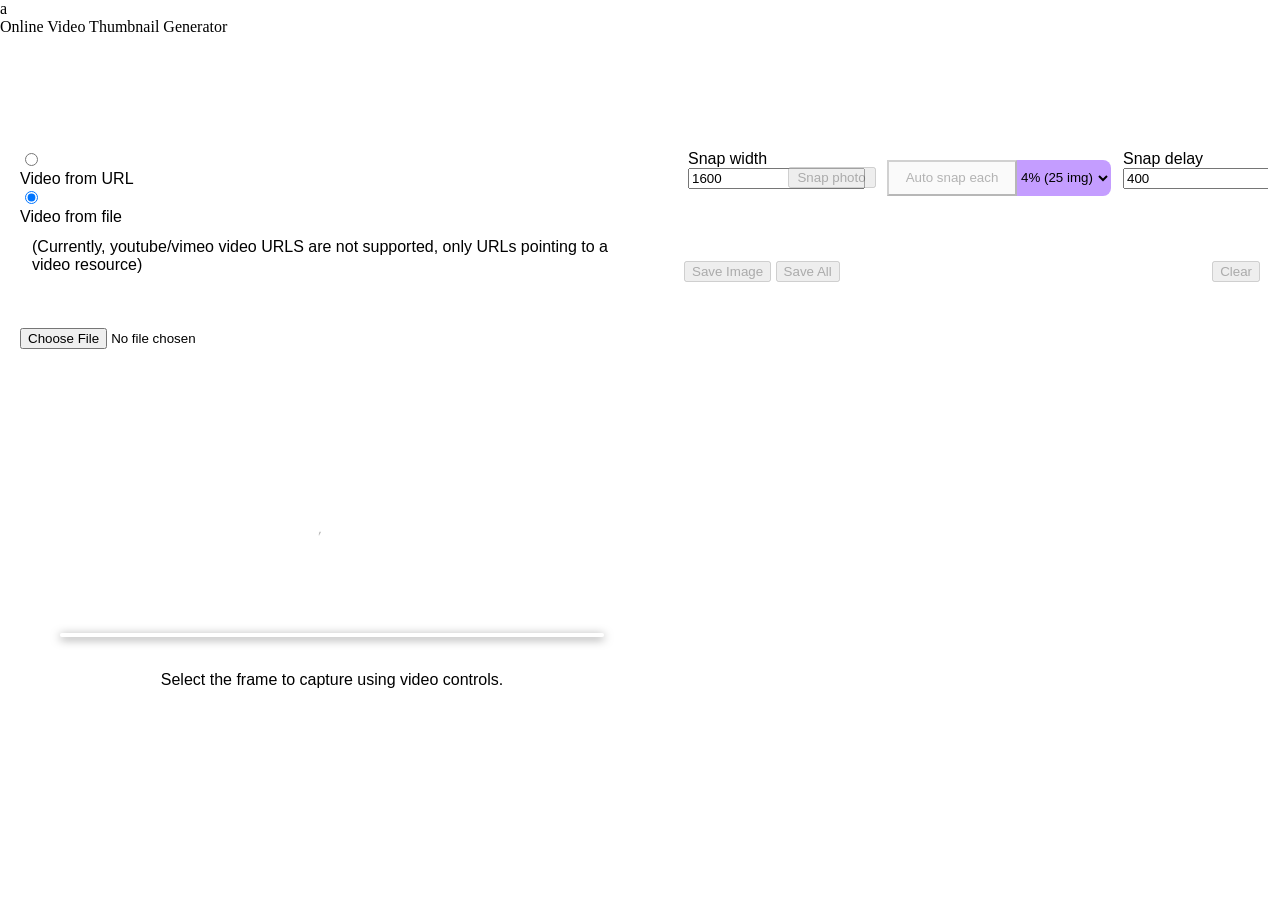
==== indexv.2.html @ 18b14caa "a" ====
<!DOCTYPE html>
<html lang="en">

<head>
  <link rel="icon" type="image/x-icon" href="C:\Users\feder\Desktop\Thumbnail Picker\img\picture_16720983.ico">
  <!-- 
  
  Tech: "E:\sas\Altro\Scripts & Apps (CODING)\online-video-thumbnail-generator-master\img\Jommans-Ironman-Style-Folder-Video.256.ico" 
  Shrek: "E:\sas\Altro\Scripts & Apps (CODING)\online-video-thumbnail-generator-master\img\shrek.ico"
  Thunder: "E:\sas\Altro\Scripts & Apps (CODING)\online-video-thumbnail-generator-master\img\THunder swap.ico"
  Frame: "E:\sas\Altro\Scripts & Apps (CODING)\online-video-thumbnail-generator-master\img\frame_photo_gallery_image_images_picture_icon_258914.ico"
  Frame: picture_16720983.ico
  
  -->
a
  <meta charset="UTF-8">
  <meta name="viewport" content="width=device-width, initial-scale=1.0">
  <meta http-equiv="X-UA-Compatible" content="ie=edge">
  <title>Online Video Thumbnail Generator</title>
  <meta name="description" content="Online tool to create snapshots of videos (local file or online by URL)">
  <link rel="stylesheet" href="css/style.css?20250130">
  <style>
    /* Remove video player gradient overlay */
    video::-webkit-media-controls-panel {
      background: rgba(0,0,0,0) !important;
    }
    
    video::-webkit-media-controls-overlay-play-button {
      background: rgba(0,0,0,0) !important;
    }
    
    video::-webkit-media-controls-start-playback-button {
      background: rgba(0,0,0,0) !important;
    }
    
    /* Remove the gradient overlay completely */
    video {
      background: none !important;
    }
    
    video::before {
      display: none !important;
    }
    
    /* Additional styles to ensure no gradient appears */
    video::-webkit-media-controls {
      background: transparent !important;
    }
    
    video::-webkit-media-controls-enclosure {
      background: transparent !important;
    }

    /* Optional subtle visual when dragging files over the page */
    .drag-over-page {
      outline: 6px dashed rgba(0, 150, 255, 0.25);
      outline-offset: -6px;
    }

    /* Speed indicator overlay */
    .speed-indicator {
      position: fixed;
      top: 20px;
      right: 20px;
      background: rgba(0, 0, 0, 0.8);
      color: white;
      padding: 8px 12px;
      border-radius: 4px;
      font-size: 14px;
      font-weight: bold;
      z-index: 1000;
      opacity: 0;
      transition: opacity 0.3s ease;
      pointer-events: none;
    }

    .speed-indicator.show {
      opacity: 1;
    }

    /* Mute indicator overlay */
    .mute-indicator {
      position: fixed;
      top: 60px;
      right: 20px;
      background: rgba(255, 0, 0, 0.8);
      color: white;
      padding: 8px 12px;
      border-radius: 4px;
      font-size: 14px;
      font-weight: bold;
      z-index: 1000;
      opacity: 0;
      transition: opacity 0.3s ease;
      pointer-events: none;
    }

    .mute-indicator.show {
      opacity: 1;
    }
  </style>
  <!-- Global site tag (gtag.js) - Google Analytics -->
  <script async src="https://www.googletagmanager.com/gtag/js?id=G-RKLKKLZFDQ"></script>
  <script>
    window.dataLayer = window.dataLayer || [];
    function gtag() { dataLayer.push(arguments); }
    gtag('js', new Date());
    gtag('config', 'G-RKLKKLZFDQ');
  </script>
  <link href="https://unpkg.com/material-components-web@latest/dist/material-components-web.min.css" rel="stylesheet">
  <script src="https://unpkg.com/material-components-web@latest/dist/material-components-web.min.js"></script>
  <link rel="stylesheet" href="https://fonts.googleapis.com/icon?family=Material+Icons">
  <script>
    var snapProc;
    var speedIndicatorTimeout;
    var muteIndicatorTimeout;
    var pressedKeys = new Set();

    function showInput(id, opt) {
      console.log(opt)
      document.getElementById('select-file').style.display = 'none';
      document.getElementById('select-url').style.display = 'none';
      document.getElementById(id).style.display = '';
    }
    
    function loadPage() {
      var textFields = document.querySelectorAll('.mdc-text-field');
      for (let index = 0; index < textFields.length; index++) {
        var element = textFields[index];
        new mdc.textField.MDCTextField(element);
      }
      
      // Setup keyboard event listeners
      setupKeyboardControls();

      // Setup drag & drop everywhere
      setupGlobalDragAndDrop();

      // Create speed and mute indicators
      createIndicators();
    }

    // Create visual indicators for speed and mute
    function createIndicators() {
      // Speed indicator
      const speedIndicator = document.createElement('div');
      speedIndicator.id = 'speed-indicator';
      speedIndicator.className = 'speed-indicator';
      speedIndicator.textContent = '1x';
      document.body.appendChild(speedIndicator);

      // Mute indicator
      const muteIndicator = document.createElement('div');
      muteIndicator.id = 'mute-indicator';
      muteIndicator.className = 'mute-indicator';
      muteIndicator.textContent = 'MUTED';
      document.body.appendChild(muteIndicator);
    }

    // Show speed indicator temporarily
    function showSpeedIndicator(speed) {
      const indicator = document.getElementById('speed-indicator');
      if (!indicator) return;
      
      indicator.textContent = speed + 'x';
      indicator.classList.add('show');
      
      clearTimeout(speedIndicatorTimeout);
      speedIndicatorTimeout = setTimeout(() => {
        indicator.classList.remove('show');
      }, 1500);
    }

    // Show mute indicator temporarily
    function showMuteIndicator(isMuted) {
      const indicator = document.getElementById('mute-indicator');
      if (!indicator) return;
      
      indicator.textContent = isMuted ? 'MUTED' : 'UNMUTED';
      indicator.style.backgroundColor = isMuted ? 'rgba(255, 0, 0, 0.8)' : 'rgba(0, 150, 0, 0.8)';
      indicator.classList.add('show');
      
      clearTimeout(muteIndicatorTimeout);
      muteIndicatorTimeout = setTimeout(() => {
        indicator.classList.remove('show');
      }, 1500);
    }
    
    // Enhanced keyboard control system
    function setupKeyboardControls() {
      document.addEventListener('keydown', function(e) {
        const video = document.getElementById('video');
        // If there's no real video loaded, do nothing (protect against blank.mp4)
        if (!video || !video.src || video.src.includes('blank.mp4')) {
          // Still allow Enter to be ignored when no video
          return;
        }
        
        // Avoid firing our shortcuts while typing in form fields
        const tag = (e.target && e.target.tagName) ? e.target.tagName.toLowerCase() : null;
        const isEditable = tag === 'input' || tag === 'textarea' || (e.target && e.target.isContentEditable);
        if (isEditable) return;

        // Track pressed keys
        pressedKeys.add(e.code);

        // Handle speed controls (Shift + comma/period)
        if (e.shiftKey && (e.code === 'Comma' || e.code === 'Period')) {
          e.preventDefault();
          e.stopPropagation();
          
          // Check if both Period and Comma are pressed together with Shift (reset to 1x)
          if (e.shiftKey && pressedKeys.has('Comma') && pressedKeys.has('Period')) {
            video.playbackRate = 1;
            showSpeedIndicator(1);
            return;
          }
          
          const currentSpeed = video.playbackRate;
          let newSpeed;
          
          if (e.code === 'Comma') {
            // Shift + , (slower)
            newSpeed = Math.max(0.25, currentSpeed - 0.25);
          } else {
            // Shift + . (faster) 
            newSpeed = Math.min(8, currentSpeed + 0.25);
          }
          
          video.playbackRate = newSpeed;
          showSpeedIndicator(newSpeed);
          return;
        }

        // Handle mute toggle (M key)
        if (e.code === 'KeyM') {
          e.preventDefault();
          e.stopPropagation();
          
          video.muted = !video.muted;
          showMuteIndicator(video.muted);
          return;
        }

        // Handle fullscreen toggle (F key)
        if (e.code === 'KeyF') {
          e.preventDefault();
          e.stopPropagation();
          
          if (!document.fullscreenElement) {
            // Enter fullscreen for video element
            video.requestFullscreen().catch(err => {
              console.error('Error attempting to enable fullscreen:', err);
            });
          } else {
            // Exit fullscreen
            document.exitFullscreen().catch(err => {
              console.error('Error attempting to exit fullscreen:', err);
            });
          }
          return;
        }

        // Prevent default behavior for our custom shortcuts where appropriate
        const shouldPreventDefault = (
          e.code === 'Space' || 
          e.code === 'ArrowLeft' || 
          e.code === 'ArrowRight' || 
          e.code === 'ArrowUp' || 
          e.code === 'ArrowDown' ||
          e.code === 'Enter'
        );
        
        if (shouldPreventDefault) {
          e.preventDefault();
          e.stopPropagation();
        }
        
        switch(e.code) {
          case 'Space':
            // Toggle play/pause
            if (video.paused) {
              video.play();
            } else {
              video.pause();
            }
            updatePlayPauseButton();
            break;
            
          case 'ArrowLeft':
            if (e.ctrlKey) {
              // CTRL + Left: -1 minute
              goToTime(video, video.currentTime - 60);
            } else if (e.shiftKey) {
              // SHIFT + Left: -5 seconds
              goToTime(video, video.currentTime - 5);
            } else if (e.altKey) {
              // ALT + Left: -1 frame (assuming 25fps)
              goToTime(video, video.currentTime - (1/25));
            } else {
              // Left: -1 second
              goToTime(video, video.currentTime - 1);
            }
            break;
            
          case 'ArrowRight':
            if (e.ctrlKey) {
              // CTRL + Right: +1 minute
              goToTime(video, video.currentTime + 60);
            } else if (e.shiftKey) {
              // SHIFT + Right: +5 seconds
              goToTime(video, video.currentTime + 5);
            } else if (e.altKey) {
              // ALT + Right: +1 frame (assuming 25fps)
              goToTime(video, video.currentTime + (1/25));
            } else {
              // Right: +1 second
              goToTime(video, video.currentTime + 1);
            }
            break;

          case 'Enter':
            // Pressing Enter (when not focused in an input) should snap the frame
            // Only trigger if a proper video is loaded
            snapPicture();
            break;
        }
      }, true); // Use capture phase to ensure we catch the event first
      
      // Track key releases
      document.addEventListener('keyup', function(e) {
        pressedKeys.delete(e.code);
      });
    }
    
    // Utility function for time navigation
    function goToTime(video, time) {
      if (!video) return;
      
      // Ensure time is within bounds
      time = Math.max(0, Math.min(time, video.duration || 0));
      video.currentTime = time;
      
      // Update slider if it exists
      const slider = document.getElementById('slider');
      if (slider && video.duration) {
        slider.value = time;
      }
    }
    
    // Update play/pause button display
    function updatePlayPauseButton() {
      const playControl = document.querySelector('.play-control');
      const pauseControl = document.querySelector('.pause-control');
      const video = document.getElementById('video');
      
      if (playControl && pauseControl && video) {
        if (video.paused) {
          playControl.style.display = '';
          pauseControl.style.display = 'none';
        } else {
          playControl.style.display = 'none';
          pauseControl.style.display = '';
        }
      }
    }
    
    // Global drag & drop handlers to allow dropping a video anywhere on the page
    function setupGlobalDragAndDrop() {
      const dropTargets = [document.documentElement, document.body];
      let dragOverCount = 0;

      function onDragOver(e) {
        e.preventDefault();
        e.dataTransfer.dropEffect = 'copy';
        // Add visual hint to whole page
        document.documentElement.classList.add('drag-over-page');
      }
      function onDragEnter(e) {
        dragOverCount++;
        e.preventDefault();
        document.documentElement.classList.add('drag-over-page');
      }
      function onDragLeave(e) {
        dragOverCount = Math.max(0, dragOverCount - 1);
        if (dragOverCount === 0) {
          document.documentElement.classList.remove('drag-over-page');
        }
      }
      function onDrop(e) {
        e.preventDefault();
        dragOverCount = 0;
        document.documentElement.classList.remove('drag-over-page');

        const dt = e.dataTransfer;
        if (!dt || !dt.files || dt.files.length === 0) return;

        const file = dt.files[0];
        // Accept typical video mime types or mp4 extension
        const isVideo = file.type.startsWith('video') || /\.mp4$/i.test(file.name) || /\.mov$/i.test(file.name) || /\.webm$/i.test(file.name);
        if (!isVideo) {
          alert('Please drop a video file (mp4, webm, mov, etc).');
          return;
        }

        // Try to set the file input's files (so existing handlers that rely on input.files work)
        try {
          const input = document.getElementById('videofile');
          if (input) {
            const dataTransfer = new DataTransfer();
            dataTransfer.items.add(file);
            input.files = dataTransfer.files;

            // Dispatch change event so any existing onchange logic runs
            const ev = new Event('change', { bubbles: true });
            input.dispatchEvent(ev);
          }
        } catch (err) {
          // If setting input.files fails (browser restrictions), fall back to directly loading into the video element
          console.warn('Failed to programmatically set input.files, falling back to setting video.src directly.', err);
        }

        // Also set the video element source directly to ensure it loads regardless
        const videoEl = document.getElementById('video');
        try {
          if (videoEl && file) {
            const objectUrl = URL.createObjectURL(file);
            // If app.js later expects to handle loadVideoFile on the input change, it may override this, but setting src ensures the video is visible immediately.
            videoEl.src = objectUrl;
            videoEl.load();
            videoEl.onloadedmetadata = function() {
              // Reveal controls and UI if needed by existing code (some code checks for metadata)
              const videoControls = document.getElementById('videoControls');
              if (videoControls) videoControls.style.display = '';
              // Update slider max
              const slider = document.getElementById('slider');
              if (slider && videoEl.duration) {
                slider.max = videoEl.duration;
                slider.value = videoEl.currentTime || 0;
              }
              // Enable snap button if present
              const snapBtn = document.getElementById('snap');
              if (snapBtn) snapBtn.disabled = false;
              const snap2Btn = document.getElementById('snap2');
              if (snap2Btn) snap2Btn.disabled = false;
            };
          }
        } catch (err) {
          console.error('Error loading dropped video to player:', err);
        }

        // If app code exposes loadVideoFile(), call it to let the app perform its standard setup
        try {
          if (typeof loadVideoFile === 'function') {
            // Some implementations expect loadVideoFile to read the input element;
            // since we set input.files above (when allowed) that's ideal.
            loadVideoFile();
          }
        } catch (err) {
          console.warn('Calling loadVideoFile() failed (it may not exist yet):', err);
        }
      }

      dropTargets.forEach(t => {
        t.addEventListener('dragover', onDragOver, false);
        t.addEventListener('dragenter', onDragEnter, false);
        t.addEventListener('dragleave', onDragLeave, false);
        t.addEventListener('drop', onDrop, false);
      });

      // Prevent browser from navigating away if file is dropped outside (common issue)
      window.addEventListener('dragover', function(e){ e.preventDefault(); }, false);
      window.addEventListener('drop', function(e){ e.preventDefault(); }, false);
    }
    
    // Mock functions that would normally be in app.js
    function loadVideoFile() {
      // This placeholder will be replaced by your js/app.js when it loads.
      // Keep here in case app.js is not present; this provides a minimal fallback behavior.
      console.log('Loading video file (placeholder)...');
      const input = document.getElementById('videofile');
      if (!input || !input.files || input.files.length === 0) return;
      const file = input.files[0];
      const videoEl = document.getElementById('video');
      if (videoEl && file) {
        const objectUrl = URL.createObjectURL(file);
        videoEl.src = objectUrl;
        videoEl.load();
        videoEl.onloadedmetadata = function() {
          const videoControls = document.getElementById('videoControls');
          if (videoControls) videoControls.style.display = '';
          const slider = document.getElementById('slider');
          if (slider && videoEl.duration) {
            slider.max = videoEl.duration;
            slider.value = videoEl.currentTime || 0;
          }
          const snapBtn = document.getElementById('snap');
          if (snapBtn) snapBtn.disabled = false;
          const snap2Btn = document.getElementById('snap2');
          if (snap2Btn) snap2Btn.disabled = false;
        };
      }
    }
    
    function loadVideoURL(url) {
      // This would be implemented in your app.js
      console.log('Loading video URL:', url);
    }
    
    function snapPicture() {
      // This would be implemented in your app.js
      // Fallback minimal implementation: draw current video frame on canvas and update preview image
      try {
        const video = document.getElementById('video');
        const canvas = document.getElementById('canvas');
        const preview = document.getElementById('preview');
        const snapBtn = document.getElementById('snap');
        if (!video || (video.src && video.src.includes('blank.mp4'))) {
          console.warn('No video loaded to snap.');
          return;
        }
        if (!canvas || !preview) {
          console.warn('No canvas/preview to render to.');
          return;
        }

        // Choose width from videow input if present, else use video's intrinsic width
        const wInput = document.getElementById('videow');
        const desiredWidth = (wInput && !isNaN(parseInt(wInput.value))) ? parseInt(wInput.value) : video.videoWidth || 640;
        const aspect = (video.videoWidth && video.videoHeight) ? (video.videoHeight / video.videoWidth) : (9/16);
        const desiredHeight = Math.round(desiredWidth * aspect);

        canvas.width = desiredWidth;
        canvas.height = desiredHeight;
        const ctx = canvas.getContext('2d');
        // Draw with object-fit: contain behavior (center)
        ctx.fillStyle = '#000';
        ctx.fillRect(0, 0, canvas.width, canvas.height);
        // Compute scale
        const videoRatio = video.videoWidth / video.videoHeight;
        const canvasRatio = canvas.width / canvas.height;
        let drawW = canvas.width, drawH = canvas.height;
        if (videoRatio > canvasRatio) {
          drawW = canvas.width;
          drawH = Math.round(canvas.width / videoRatio);
        } else {
          drawH = canvas.height;
          drawW = Math.round(canvas.height * videoRatio);
        }
        const dx = Math.round((canvas.width - drawW) / 2);
        const dy = Math.round((canvas.height - drawH) / 2);
        try {
          ctx.drawImage(video, 0, 0, video.videoWidth, video.videoHeight, dx, dy, drawW, drawH);
        } catch (err) {
          console.warn('drawImage failed (cross-origin or metadata issue):', err);
        }
        // Update preview image with data URL
        try {
          const dataUrl = canvas.toDataURL('image/png');
          preview.src = dataUrl;
          preview.style.display = '';
          // Enable save button if present
          const saveBtn = document.getElementById('save');
          if (saveBtn) saveBtn.disabled = false;
          // Provide a direct download link as well (optional)
          const imagelink = document.getElementById('imagelink');
          if (imagelink) {
            imagelink.href = dataUrl;
            imagelink.style.display = '';
          }
        } catch (err) {
          console.error('Failed to generate image data URL:', err);
        }
      } catch (err) {
        console.error('snapPicture fallback failed:', err);
      }
    }
    
    function autoSnapPictureAfterSelection() {
      const video = document.getElementById('video');
      if (!video || video.src.includes('blank.mp4') || isNaN(video.duration)) {
        console.warn('No valid video loaded for auto snap.');
        return;
      }
      video.pause();
      updatePlayPauseButton();
      const select = document.getElementById('snap_each');
      if (!select) return;
      const val = select.value;
      let step = 0;
      if (val.endsWith('%')) {
        const perc = parseFloat(val);
        step = (video.duration * perc) / 100;
      } else if (val.endsWith('m')) {
        const mins = parseFloat(val);
        step = mins * 60;
      }
      if (step <= 0) return;
      const times = [];
      for (let t = 0; t < video.duration; t += step) {
        times.push(t);
      }
      let index = 0;
      nextSnap();
      function nextSnap() {
        if (index >= times.length) {
          return;
        }
        const t = times[index];
        index++;
        video.currentTime = t;
        const delay = parseInt(document.getElementById('snapd').value) || 400;
        let timePassed = false;
        let sought = false;
        const onSeeked = function() {
          video.removeEventListener('seeked', onSeeked);
          sought = true;
          if (timePassed) {
            snapAndNext();
          }
        };
        video.addEventListener('seeked', onSeeked);
        snapProc = setTimeout(function() {
          timePassed = true;
          if (sought) {
            snapAndNext();
          }
        }, delay);
        function snapAndNext() {
          snapPicture();
          nextSnap();
        }
      }
    }
    
    function savePicture(btn) {
      // This would be implemented in your app.js
      console.log('Saving picture...');
    }
    
    function zipAllImages(btn) {
      // This would be implemented in your app.js
      console.log('Zipping all images...');
    }
    
    function clearSnaps() {
      // This would be implemented in your app.js
      console.log('Clearing snaps...');
    }
    
    function resize() {
      // This would be implemented in your app.js
      console.log('Resizing...');
    }
    
    window.addEventListener("load", loadPage);
  </script>
</head>

<body>
  <header class="mdc-top-app-bar">
    <div class="mdc-top-app-bar__row">
      <section class="mdc-top-app-bar__section mdc-top-app-bar__section--align-start">
        <!--<button class="material-icons mdc-top-app-bar__navigation-icon mdc-icon-button" aria-label="Open navigation menu">menu</button>-->
        <span class="mdc-top-app-bar__title">Online Video Thumbnail Generator</span>
      </section>
      <!-- <section class="mdc-top-app-bar__section mdc-top-app-bar__section--align-end" role="toolbar">
        <a class="toolbar-menu" target="_blank" href="https://forms.gle/AkvW2rRQsTfobxFE8"
          title="Feedback and feature requests">Feedback</a>
        &nbsp;
        <button onclick="document.location='https://github.com/fraigo/online-video-thumbnail-generator'"
          class="material-icons mdc-top-app-bar__action-item mdc-icon-button" aria-label="Options">
          <img src="https://github.com/fluidicon.png" width="48"></button>
      </section> -->
    </div>
  </header>
  <main class="mdc-top-app-bar--fixed-adjust">
    <div class="video_data">
      <div class="mdc-card mdc-card--outlined">
        <div>
          <div class="mdc-form-field">
            <div class="mdc-radio">
              <input class="mdc-radio__native-control" type="radio" onclick="showInput('select-url', this)"
                id="video_url" name="video_source" >
              <div class="mdc-radio__background">
                <div class="mdc-radio__outer-circle"></div>
                <div class="mdc-radio__inner-circle"></div>
              </div>
              <div class="mdc-radio__ripple"></div>
            </div>
            <label for="video_url">Video from URL</label>
          </div>

          <div class="mdc-form-field">
            <div class="mdc-radio">
              <input class="mdc-radio__native-control" type="radio" onclick="showInput('select-file', this)"
                id="video_file" checked name="video_source">
              <div class="mdc-radio__background">
                <div class="mdc-radio__outer-circle"></div>
                <div class="mdc-radio__inner-circle"></div>
              </div>
              <div class="mdc-radio__ripple"></div>
            </div>
            <label for="video_file">Video from file</label>
          </div>
        </div>

        <div class="instructions mdc-form-field">(Currently, youtube/vimeo video URLS are not supported, only URLs
          pointing to a video resource)</div>
      </div>
      <br />
      <div class="mdc-card mdc-card--outlined select-source">
        <div id="select-file">
          <input type="file" class="mdc-text-field__input" id="videofile" accept=".mp4,video/*" onchange="loadVideoFile()">
        </div>
        <div id="select-url" style="display:none">
          <label class="mdc-text-field mdc-text-field--filled">
            <span class="mdc-text-field__ripple"></span>
            <span class="mdc-floating-label" id="url-label">Video URL</span>
            <input id="videourl" size="100" class="mdc-text-field__input" type="text" placeholder="https://"
              aria-labelledby="url-label">
            <span class="mdc-line-ripple"></span>
          </label>
          <div class="mdc-touch-target-wrapper">
            <button class="mdc-button mdc-button--raised"
              onclick="loadVideoURL(document.getElementById('videourl').value)">
              <span class="mdc-button__ripple"></span>
              <span class="mdc-button__touch"></span>
              <span class="mdc-button__label">Load video</span>
            </button>
          </div>
          <div class="instructions mdc-form-field">
            For youtube URLs, you can use a service to convert Youtube videos to MP4 files (Google for "Youtube mp4").
            <ul>
              <li>Use the provided "Download link" URL here, or </li>
              <li>Download the file to your device and select "Video from file"</li>
            </ul>
          </div>
        </div>
      </div>
      <div class="mdc-card mdc-card--outlined video-preview">
        <div id="videoInfo" class="mdc-card">
        </div>
        <video id="video" controls width="640" crossorigin="anonymous">
          <source src="blank.mp4" type="video/mp4">
        </video>
        <div>Select the frame to capture using video controls.</div>
        <div id="videoControls" class="video-controls" style="display:none">
          <div>
            <input id="slider" oninput="goToTime(video,this.value)" onmouseover="this.title=this.value+'seg'"
              type="range" min="0" max="100" value="0" name="position">
          </div>
          <div class="button-container">
            <button category="controls" onclick="goToTime(video,0)">
                <span class="material-icons play-controls">skip_previous</span>
              <br><span>&nbsp;</span></button>
            <button category="controls" onclick="goToTime(video,video.currentTime-60)">
              <span class="material-icons play-controls">fast_rewind</span>
              <br><span>-1m</span></button>
            <button category="controls" onclick="goToTime(video,video.currentTime-5)">
              <span class="material-icons play-controls">fast_rewind</span>
              <br><span>-5s</span></button>
            <button category="controls" onclick="goToTime(video,video.currentTime-1)">
              <span class="material-icons play-controls">fast_rewind</span>
              <br><span>-1s</span></button>
            <button category="controls" onclick="goToTime(video,video.currentTime-1/25)">
              <span class="material-icons play-controls">fast_rewind</span>
              <br><span>-1fr</span></button>
            <button category="controls"
              onclick="video.paused?video.play():video.pause(); updatePlayPauseButton();">
              <div>
                <span class="material-icons play-controls play-control">play_arrow</span>
                <span class="material-icons play-controls pause-control" style="display: none" >pause</span>
              </div>
              <br><span>&nbsp;</span></button>
            <button category="controls" onclick="goToTime(video,video.currentTime+1/25)">
              <span class="material-icons play-controls">fast_forward</span>
              <br><span>+1fr</span></button>
            <button category="controls" onclick="goToTime(video,video.currentTime+1)">
              <span class="material-icons play-controls">fast_forward</span>
              <br><span>+1s</span></button>
            <button category="controls" onclick="goToTime(video,video.currentTime+5)">
              <span class="material-icons play-controls">fast_forward</span>
              <br><span>+5s</span></button>
            <button category="controls" onclick="goToTime(video,video.currentTime+60)">
              <span class="material-icons play-controls">fast_forward</span>
              <br><span>+1m</span></button>
            <button category="controls" onclick="goToTime(video,video.duration)">
              <span class="material-icons play-controls">skip_next</span>
              <br><span>&nbsp;</span></button>
          </div>
        </div>
      </div>
    </div>

    <div class="video_output">
      <div class="mdc-card mdc-card--outlined select-source">
        <div>
          <div style="display: flex; align-items: center; flex-wrap: wrap;">
            <label class="mdc-text-field mdc-text-field--filled" id="videowidth" >
              <span class="mdc-text-field__ripple"></span>
              <span class="mdc-floating-label" id="size-label">Snap width</span>
              <input id="videow" type=number size="5" onchange="resize()" value="1600" class="mdc-text-field__input"
                type="text" placeholder="" aria-labelledby="size-label">
              <span class="mdc-line-ripple"></span>
            </label>
  

            
            <button id="snap" class="mdc-button mdc-button--raised" onclick="snapPicture()" disabled>
              <span class="mdc-button__ripple"></span>
              <span class="mdc-button__touch"></span>
              <span class="mdc-button__label">Snap photo</span>
            </button>
            <div style="display: flex;">
              <button id="snap2" class="snap2 mdc-button mdc-button--raised" onclick="autoSnapPictureAfterSelection()" disabled>
                <span class="mdc-button__ripple"></span>
                <span class="mdc-button__touch"></span>
                <span class="mdc-button__label">Auto snap each</span>
              </button>
              <select id="snap_each">
                <option value="2%">2% (50 img)</option>
                <option value="4%" selected>4% (25 img)</option>
                <option value="5%">5% (20 img)</option>
                <option value="6.25%">6.25% (16 img)</option>
                <option value="10%">10% (10 img)</option>
                <option value="0.0166666m">1 sec</option>
                <option value="0.0833333m">5 sec</option>
                <option value="0.166666m">10 sec</option>
                <option value="0.5m">30 sec</option>
                <option value="1m">1 minute</option>
              </select>
            </div>
            <label class="mdc-text-field mdc-text-field--filled" id="snapdelay" >
              <span class="mdc-text-field__ripple"></span>
              <span class="mdc-floating-label" id="size-label">Snap delay</span>
              <input id="snapd" type=number size="5" onchange="resize()" value="400" class="mdc-text-field__input"
                type="text" placeholder="" aria-labelledby="size-label" >
              <span class="mdc-line-ripple"></span>
            </label>
          </div>
        </div>
        <div class="canvas-container">
          <canvas id="canvas" width="640" height="480" style="display: none"></canvas>
          <img id="preview" src="blank.png"
            style="display: none; margin-bottom: 1rem; width: 100%; height: auto; max-height: 320px; object-fit: contain;">
          <div id="outputs">
          </div>
        </div>
        <div>
          <button id="save" class="mdc-button mdc-button--raised save_btn" onclick="savePicture(this)" disabled>
            <span class="mdc-button__ripple"></span>
            <span class="mdc-button__touch"></span>
            <span class="mdc-button__label save_txt">Save Image</span>
          </button>
          <button id="saveall" class="mdc-button mdc-button--raised save_btn" onclick="zipAllImages(this)" disabled>
            <span class="mdc-button__ripple"></span>
            <span class="mdc-button__touch"></span>
            <span class="mdc-button__label save_txt">Save All</span>
            <span id="snapsize"></span>
          </button>
          <span id="snapsize"></span>

          <button id="clear" class="mdc-button mdc-button--raised" onclick="clearInterval(snapProc);clearSnaps()" style="float:right" disabled>
            <span class="mdc-button__ripple"></span>
            <span class="mdc-button__touch"></span>
            <span class="mdc-button__label save_txt">Clear</span>
          </button>
        </div>
        <a href="" id="imagelink" style="display:none">Image link</a>
      </div>
    </div>

  </main>

  <!-- start the script ... within that declare variables as follows... -->
  <script src="js/jszip.min.js"></script> 
  <script src="js/filesaver.min.js"></script>
  <script src="js/app.js?20250130"></script>

</body>

</html>
---- css/style.css ----
body {
    padding: 0;
    margin: 0;
  }

  main {
    display: flex;
  }

  canvas {
    border: 1px solid #ddd;
    max-width: 45vw;
    max-height: 90vh;
    margin-bottom: 15px;
  }

  .mdc-top-app-bar__row {
    height: 50px !important;
  }

  .mdc-top-app-bar--fixed-adjust {
    padding-top: 50px !important;
  }

  video {
    max-width: 45vw;
    max-height: 90vh;
    margin-bottom: 10px;
    margin-right: auto;
    margin-left: auto;
  }

  #videourl {
    margin-right: 130px;
  }

  #videowidth, #snapdelay{
    margin-bottom: 1rem;
    max-width: 84px;
    width: 22%;
    padding: 0 4px;
  }
  #videowidth .mdc-floating-label,
  #snapdelay .mdc-floating-label{
    left: 4px;
  }
  #snapdelay{
    margin-left: 8px;
  }

  #videoInfo {
    background-color: #eee;
    display: none;
  }

  main>div {
    margin: 20px 12px;
  }

  .select-source {
    padding: 12px;

  }
 .video-preview{
    text-align: center;
 }
  .instructions {
    padding: 12px;
    flex-wrap: wrap;
  }

  .toolbar-menu {
    color: #fff !important;
    padding-right: 12px;
  }

  .video_data {
    width: 50%;
  }

  .video_output {
    position: sticky;
    display: flex;
    flex: 1;
    top: 60px;
    max-height: calc(100vh - 80px);
    overflow-y: auto;
  }

  .video_output > .mdc-card{
    width: 100%;
  }

  .instructions ul {
    margin-bottom: -5px;
  }

  .play-controls{
    font-size: 28px !important;
  }

  .mdc-touch-target-wrapper {
    position: absolute;
    top: 22px;
    right: 12px;
  }

  .mdc-text-field--filled {
    background-color: #fff !important;
  }

  .mdc-text-field--filled:active {
    background-color: #fff !important;
  }

  .snap_photo_btn {
    margin-bottom: 7px;
    margin-left: 15px;
  }

  .buttons {
    display: flex;
  }

  .buttons h4 {
    padding-right: 15px;
    font-family: Roboto;
    font-weight: normal;
    color: rgba(0, 0, 0, 0.87);
  }

  .space {
    width: 20px;
  }

  .mdc-card{
    font-family: Roboto, sans-serif;
    padding: 8px;
    margin: 4px 0;
  }

  .snap_button {
    background: #6200ee;
    border: 0;
    border-radius: 4px;
    padding: 0 15px 2px;
    font-size: inherit;
    color: #fff;
    cursor: pointer;
    box-shadow: 0px 5px 3px -3px rgba(0, 0, 0, 0.50);
    height: 37px;
    margin: 10px 0;
  }

  .snap_button:hover {
    background: #8731ff;
    transition: all 0.3s;
  }

  .snap_button:active {
    background: #c49dff;
  }

  .canvas-container{
    margin-top:16px;
    text-align: center;
    position: relative;
    padding-bottom: 40px;
    box-sizing: border-box;
    max-height: calc(100vh - 240px);
    overflow-y: auto;
  }
  #videoControls > div{
    margin: 8px 0;
  }
  #videoControls .button-container{
    text-align: center;
  }
  #videoControls button{
    font-size: 2em;
    border-radius: 5px;
    background-color: #eee;
    border: 1px solid #aaa;
    display: inline-flex;
    flex-direction: column;
  }
  #slider{
    width: 100%;
  }
  #videoControls button > span{
    font-size: 16px;
  }

  #snap{
    margin: 0 2%;
    width: 88px;
  }
  
  #snap2{
    border-top-right-radius: 0;
    border-bottom-right-radius: 0;
    width: 130px;
  }
  #snap_each{
    border: 0px;
    background-color: #c49dff;
    border-radius: 0 .5rem .5rem 0;
    height: 36px;
    width: 94px;
  }

  .output-container{
    flex: 0 1 17%;
    position: relative;
  }
  
  .output {
    object-fit: contain;
    height: auto;
    width: 100%;
    border: 2px solid transparent;
  }
  .output-container label{
    font-size: 0.75em;
    background: #fff;
    padding: 2px 3px;
    border-radius: 3px;
    font-size: 0.75em;
    position: absolute;
    right: 3px;
    bottom: 6px;
    max-width: 82%;
  }
  .output-remove{
    position: absolute;
    top: 4px;
    right: 3px;
    background: #800000;
    color: #fff;
    padding: 2px 5px;
    border-radius: 6px;
    cursor: pointer;
    font-size: 0.75em;
  }
  
  #outputs{
    display: flex; 
    gap: 1%; 
    flex-wrap: wrap;
  }
  
  .output.selected {
    border-color: #6200ee;
  }
  
  
  @media (max-width:1166px){
    #videoControls button {
        font-size: 24px;
    }
  }
  
  @media (max-width:1023px){
    main{
      flex-wrap: wrap;
    }
    .video_data{
      width: 100%;
    }
    .video_output{
      width: 100%;
    }
    video{
      max-width: 90vw;
    }
    canvas{
      max-width: 90vw;
    }
    .video_output {
      max-height: 100%;
    }
  }
  @media (max-width:600px){
    #videoControls button {
      font-size: 20px;
    }
  }
  @media (max-width:480px){
    #snap{
      width: 80px;
      height: 54px;
    }
    #snap2{
      width: 85px;
      height: 54px;
    }
    #snap_each{
      height: 54px;
      width: 64px;
    }
    #videoControls > div{
      display: flex;
      justify-content: space-between;
    }
    #videoControls button {
      font-size: 3vw ;
      padding: 4px 4px;
    }
    #videoControls button > span{
      display: block;
      text-align: center;
      font-size: 3vw;
    }
    .play-controls{
      font-size: 5vw !important;
    }
    .output-container{
      flex: 0 1 31%;
    }
    #outputs{
      gap: 3px; 
    }
    .output-container label{
      font-size: 3vw;
    }  
  }
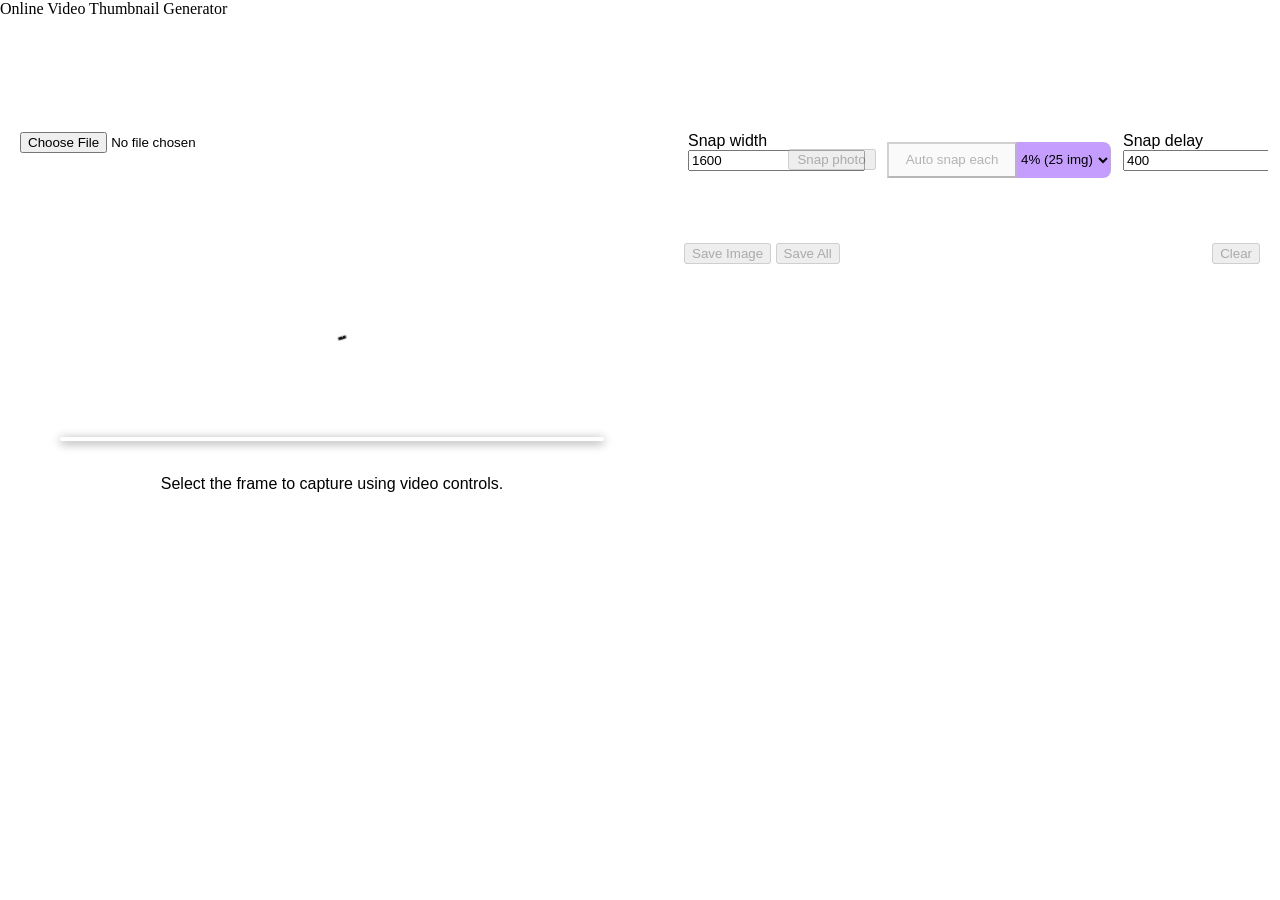
==== commit 16497ff9: "Refactor video source selection and remove YouTube support. Updated meta description and cleaned up " ====
--- a/indexv.2.html
+++ b/indexv.2.html
@@ -12,12 +12,12 @@
   Frame: picture_16720983.ico
   
   -->
-a
+
   <meta charset="UTF-8">
   <meta name="viewport" content="width=device-width, initial-scale=1.0">
   <meta http-equiv="X-UA-Compatible" content="ie=edge">
   <title>Online Video Thumbnail Generator</title>
-  <meta name="description" content="Online tool to create snapshots of videos (local file or online by URL)">
+  <meta name="description" content="Online tool to create snapshots of videos (local file)">
   <link rel="stylesheet" href="css/style.css?20250130">
   <style>
     /* Remove video player gradient overlay */
@@ -116,13 +116,6 @@
     var muteIndicatorTimeout;
     var pressedKeys = new Set();
 
-    function showInput(id, opt) {
-      console.log(opt)
-      document.getElementById('select-file').style.display = 'none';
-      document.getElementById('select-url').style.display = 'none';
-      document.getElementById(id).style.display = '';
-    }
-    
     function loadPage() {
       var textFields = document.querySelectorAll('.mdc-text-field');
       for (let index = 0; index < textFields.length; index++) {
@@ -502,11 +495,6 @@
       }
     }
     
-    function loadVideoURL(url) {
-      // This would be implemented in your app.js
-      console.log('Loading video URL:', url);
-    }
-    
     function snapPicture() {
       // This would be implemented in your app.js
       // Fallback minimal implementation: draw current video frame on canvas and update preview image
@@ -676,66 +664,9 @@
   </header>
   <main class="mdc-top-app-bar--fixed-adjust">
     <div class="video_data">
-      <div class="mdc-card mdc-card--outlined">
-        <div>
-          <div class="mdc-form-field">
-            <div class="mdc-radio">
-              <input class="mdc-radio__native-control" type="radio" onclick="showInput('select-url', this)"
-                id="video_url" name="video_source" >
-              <div class="mdc-radio__background">
-                <div class="mdc-radio__outer-circle"></div>
-                <div class="mdc-radio__inner-circle"></div>
-              </div>
-              <div class="mdc-radio__ripple"></div>
-            </div>
-            <label for="video_url">Video from URL</label>
-          </div>
-
-          <div class="mdc-form-field">
-            <div class="mdc-radio">
-              <input class="mdc-radio__native-control" type="radio" onclick="showInput('select-file', this)"
-                id="video_file" checked name="video_source">
-              <div class="mdc-radio__background">
-                <div class="mdc-radio__outer-circle"></div>
-                <div class="mdc-radio__inner-circle"></div>
-              </div>
-              <div class="mdc-radio__ripple"></div>
-            </div>
-            <label for="video_file">Video from file</label>
-          </div>
-        </div>
-
-        <div class="instructions mdc-form-field">(Currently, youtube/vimeo video URLS are not supported, only URLs
-          pointing to a video resource)</div>
-      </div>
-      <br />
       <div class="mdc-card mdc-card--outlined select-source">
         <div id="select-file">
           <input type="file" class="mdc-text-field__input" id="videofile" accept=".mp4,video/*" onchange="loadVideoFile()">
-        </div>
-        <div id="select-url" style="display:none">
-          <label class="mdc-text-field mdc-text-field--filled">
-            <span class="mdc-text-field__ripple"></span>
-            <span class="mdc-floating-label" id="url-label">Video URL</span>
-            <input id="videourl" size="100" class="mdc-text-field__input" type="text" placeholder="https://"
-              aria-labelledby="url-label">
-            <span class="mdc-line-ripple"></span>
-          </label>
-          <div class="mdc-touch-target-wrapper">
-            <button class="mdc-button mdc-button--raised"
-              onclick="loadVideoURL(document.getElementById('videourl').value)">
-              <span class="mdc-button__ripple"></span>
-              <span class="mdc-button__touch"></span>
-              <span class="mdc-button__label">Load video</span>
-            </button>
-          </div>
-          <div class="instructions mdc-form-field">
-            For youtube URLs, you can use a service to convert Youtube videos to MP4 files (Google for "Youtube mp4").
-            <ul>
-              <li>Use the provided "Download link" URL here, or </li>
-              <li>Download the file to your device and select "Video from file"</li>
-            </ul>
-          </div>
         </div>
       </div>
       <div class="mdc-card mdc-card--outlined video-preview">
--- a/css/style.css
+++ b/css/style.css
@@ -28,10 +28,6 @@
     margin-bottom: 10px;
     margin-right: auto;
     margin-left: auto;
-  }
-
-  #videourl {
-    margin-right: 130px;
   }
 
   #videowidth, #snapdelay{
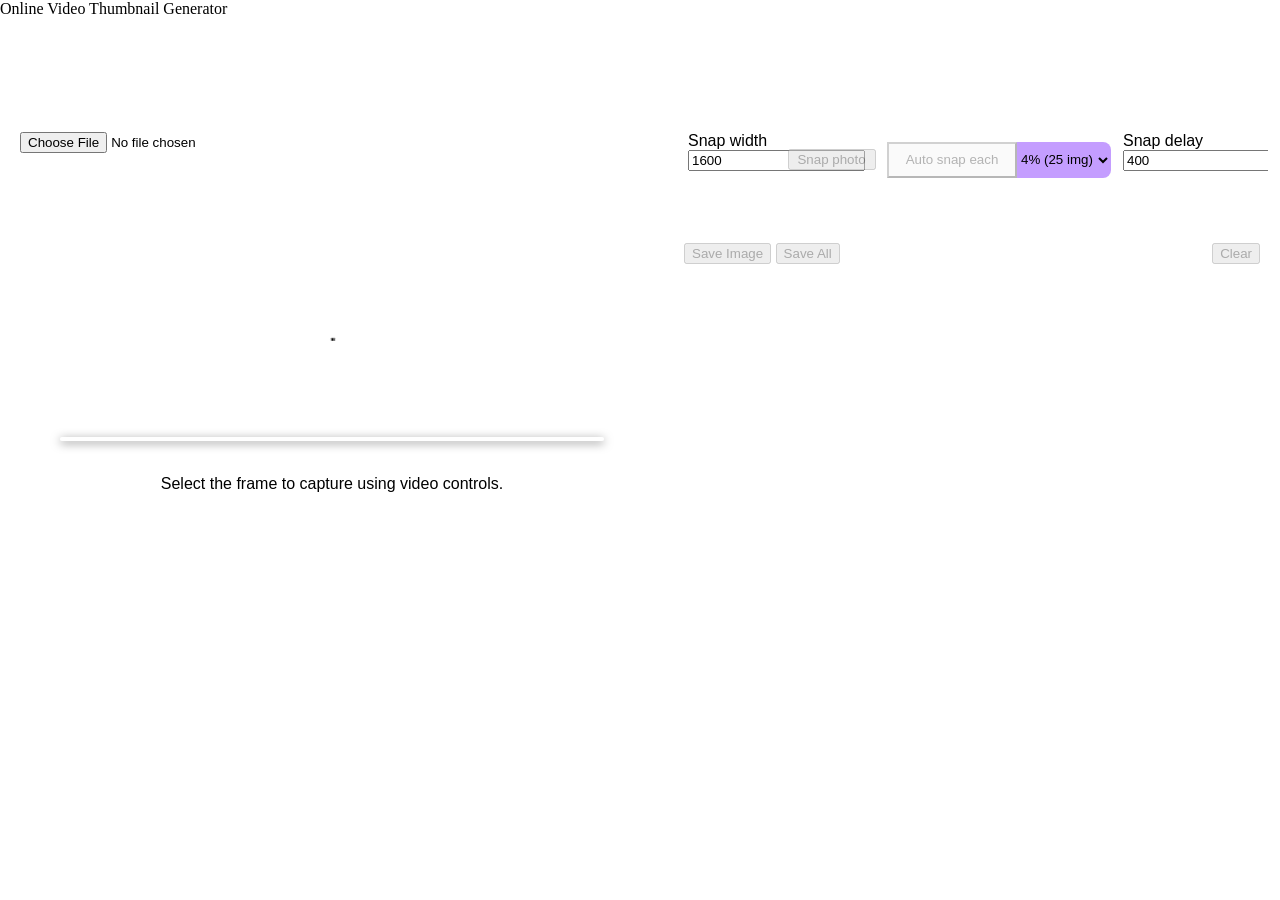
==== commit 9535e051: "Refactor auto-snap functionality in app.js to improve performance and reliability. Removed the depre" ====
--- a/indexv.2.html
+++ b/indexv.2.html
@@ -561,63 +561,6 @@
         }
       } catch (err) {
         console.error('snapPicture fallback failed:', err);
-      }
-    }
-    
-    function autoSnapPictureAfterSelection() {
-      const video = document.getElementById('video');
-      if (!video || video.src.includes('blank.mp4') || isNaN(video.duration)) {
-        console.warn('No valid video loaded for auto snap.');
-        return;
-      }
-      video.pause();
-      updatePlayPauseButton();
-      const select = document.getElementById('snap_each');
-      if (!select) return;
-      const val = select.value;
-      let step = 0;
-      if (val.endsWith('%')) {
-        const perc = parseFloat(val);
-        step = (video.duration * perc) / 100;
-      } else if (val.endsWith('m')) {
-        const mins = parseFloat(val);
-        step = mins * 60;
-      }
-      if (step <= 0) return;
-      const times = [];
-      for (let t = 0; t < video.duration; t += step) {
-        times.push(t);
-      }
-      let index = 0;
-      nextSnap();
-      function nextSnap() {
-        if (index >= times.length) {
-          return;
-        }
-        const t = times[index];
-        index++;
-        video.currentTime = t;
-        const delay = parseInt(document.getElementById('snapd').value) || 400;
-        let timePassed = false;
-        let sought = false;
-        const onSeeked = function() {
-          video.removeEventListener('seeked', onSeeked);
-          sought = true;
-          if (timePassed) {
-            snapAndNext();
-          }
-        };
-        video.addEventListener('seeked', onSeeked);
-        snapProc = setTimeout(function() {
-          timePassed = true;
-          if (sought) {
-            snapAndNext();
-          }
-        }, delay);
-        function snapAndNext() {
-          snapPicture();
-          nextSnap();
-        }
       }
     }
     
@@ -792,7 +735,7 @@
           </button>
           <span id="snapsize"></span>
 
-          <button id="clear" class="mdc-button mdc-button--raised" onclick="clearInterval(snapProc);clearSnaps()" style="float:right" disabled>
+          <button id="clear" class="mdc-button mdc-button--raised" onclick="clearSnaps()" style="float:right" disabled>
             <span class="mdc-button__ripple"></span>
             <span class="mdc-button__touch"></span>
             <span class="mdc-button__label save_txt">Clear</span>
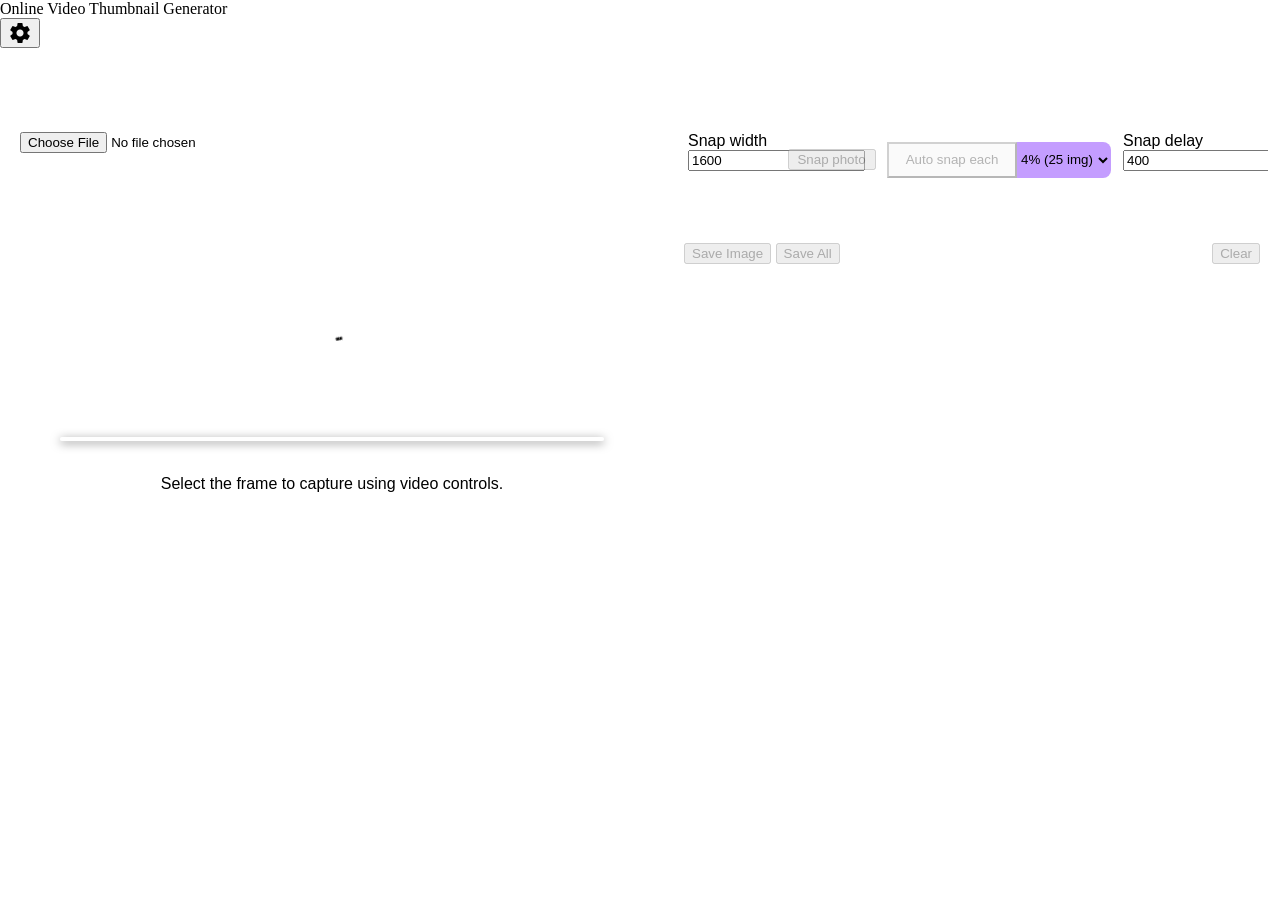
==== commit 20c470b6: "Add settings menu and display options. Introduced checkbox options for showing timestamp, dimensions" ====
--- a/indexv.2.html
+++ b/indexv.2.html
@@ -121,6 +121,13 @@
       for (let index = 0; index < textFields.length; index++) {
         var element = textFields[index];
         new mdc.textField.MDCTextField(element);
+      }
+      
+      // Initialize Material Design checkboxes
+      var checkboxes = document.querySelectorAll('.mdc-checkbox');
+      for (let index = 0; index < checkboxes.length; index++) {
+        var element = checkboxes[index];
+        new mdc.checkbox.MDCCheckbox(element);
       }
       
       // Setup keyboard event listeners
@@ -585,6 +592,24 @@
     }
     
     window.addEventListener("load", loadPage);
+    
+    // Settings menu toggle
+    function toggleSettings() {
+      const menu = document.getElementById('settings-menu');
+      if (menu.style.display === 'none') {
+        menu.style.display = 'block';
+      } else {
+        menu.style.display = 'none';
+      }
+    }
+    
+    // Update display settings
+    function updateDisplaySettings() {
+      // This will be called from app.js to update existing labels
+      if (typeof updateAllImageLabels === 'function') {
+        updateAllImageLabels();
+      }
+    }
   </script>
 </head>
 
@@ -594,6 +619,9 @@
       <section class="mdc-top-app-bar__section mdc-top-app-bar__section--align-start">
         <!--<button class="material-icons mdc-top-app-bar__navigation-icon mdc-icon-button" aria-label="Open navigation menu">menu</button>-->
         <span class="mdc-top-app-bar__title">Online Video Thumbnail Generator</span>
+      </section>
+      <section class="mdc-top-app-bar__section mdc-top-app-bar__section--align-end" role="toolbar">
+        <button class="material-icons mdc-top-app-bar__action-item mdc-icon-button" aria-label="Settings" onclick="toggleSettings()">settings</button>
       </section>
       <!-- <section class="mdc-top-app-bar__section mdc-top-app-bar__section--align-end" role="toolbar">
         <a class="toolbar-menu" target="_blank" href="https://forms.gle/AkvW2rRQsTfobxFE8"
@@ -605,6 +633,67 @@
       </section> -->
     </div>
   </header>
+  
+  <!-- Settings Menu -->
+  <div id="settings-menu" class="settings-menu" style="display: none;">
+    <div class="mdc-card mdc-card--outlined">
+      <div style="padding: 16px;">
+        <h3 style="margin-top: 0;">Display Options</h3>
+        <div class="mdc-form-field">
+          <div class="mdc-checkbox">
+            <input type="checkbox" class="mdc-checkbox__native-control" id="show-time" onchange="updateDisplaySettings()">
+            <div class="mdc-checkbox__background">
+              <svg class="mdc-checkbox__checkmark" viewBox="0 0 24 24">
+                <path class="mdc-checkbox__checkmark-path" fill="none" d="M1.73,12.91 8.1,19.28 22.79,4.59"/>
+              </svg>
+              <div class="mdc-checkbox__mixedmark"></div>
+            </div>
+          </div>
+          <label for="show-time">Show timestamp (seconds)</label>
+        </div>
+        <div class="mdc-form-field">
+          <div class="mdc-checkbox">
+            <input type="checkbox" class="mdc-checkbox__native-control" id="show-dimensions" checked onchange="updateDisplaySettings()">
+            <div class="mdc-checkbox__background">
+              <svg class="mdc-checkbox__checkmark" viewBox="0 0 24 24">
+                <path class="mdc-checkbox__checkmark-path" fill="none" d="M1.73,12.91 8.1,19.28 22.79,4.59"/>
+              </svg>
+              <div class="mdc-checkbox__mixedmark"></div>
+            </div>
+          </div>
+          <label for="show-dimensions">Show dimensions (width x height)</label>
+        </div>
+        <div class="mdc-form-field">
+          <div class="mdc-checkbox">
+            <input type="checkbox" class="mdc-checkbox__native-control" id="show-size" checked onchange="updateDisplaySettings()">
+            <div class="mdc-checkbox__background">
+              <svg class="mdc-checkbox__checkmark" viewBox="0 0 24 24">
+                <path class="mdc-checkbox__checkmark-path" fill="none" d="M1.73,12.91 8.1,19.28 22.79,4.59"/>
+              </svg>
+              <div class="mdc-checkbox__mixedmark"></div>
+            </div>
+          </div>
+          <label for="show-size">Show file size (MB)</label>
+        </div>
+        
+        <h3 style="margin-top: 24px;">Keyboard Shortcuts</h3>
+        <div style="font-size: 0.9em; line-height: 1.6;">
+          <div><strong>Space</strong> - Play/Pause video</div>
+          <div><strong>Enter</strong> - Snap current frame</div>
+          <div><strong>Right Arrow</strong> - Forward 1 second</div>
+          <div><strong>Shift + Right Arrow</strong> - Forward 5 seconds</div>
+          <div><strong>Ctrl + Right Arrow</strong> - Forward 1 minute</div>
+          <div><strong>Alt + Right Arrow</strong> - Forward 1 frame</div>
+          <div><strong>M</strong> - Toggle mute</div>
+          <div><strong>F</strong> - Toggle fullscreen</div>
+          <div><strong>Shift + ,</strong> - Decrease playback speed</div>
+          <div><strong>Shift + .</strong> - Increase playback speed</div>
+          <div><strong>Shift + , + .</strong> - Reset playback speed to 1x</div>
+        </div>
+      </div>
+    </div>
+  </div>
+  
   <main class="mdc-top-app-bar--fixed-adjust">
     <div class="video_data">
       <div class="mdc-card mdc-card--outlined select-source">
--- a/css/style.css
+++ b/css/style.css
@@ -218,14 +218,16 @@
   }
   .output-container label{
     font-size: 0.75em;
-    background: #fff;
-    padding: 2px 3px;
+    background: rgba(0, 0, 0, 0.75);
+    color: #fff;
+    padding: 4px 8px;
     border-radius: 3px;
     font-size: 0.75em;
     position: absolute;
-    right: 3px;
+    left: 3px;
     bottom: 6px;
     max-width: 82%;
+    font-family: monospace;
   }
   .output-remove{
     position: absolute;
@@ -248,6 +250,31 @@
   .output.selected {
     border-color: #6200ee;
   }
+
+  .settings-menu {
+    position: fixed;
+    top: 60px;
+    right: 20px;
+    width: 320px;
+    max-width: calc(100vw - 40px);
+    z-index: 2000;
+    max-height: calc(100vh - 80px);
+    overflow-y: auto;
+  }
+
+  .settings-menu .mdc-card {
+    box-shadow: 0 4px 5px 0 rgba(0,0,0,.14), 0 1px 10px 0 rgba(0,0,0,.12), 0 2px 4px -1px rgba(0,0,0,.2);
+  }
+
+  .settings-menu h3 {
+    font-size: 1.1em;
+    margin-bottom: 12px;
+    font-weight: 500;
+  }
+
+  .settings-menu .mdc-form-field {
+    margin-bottom: 8px;
+  }
   
   
   @media (max-width:1166px){
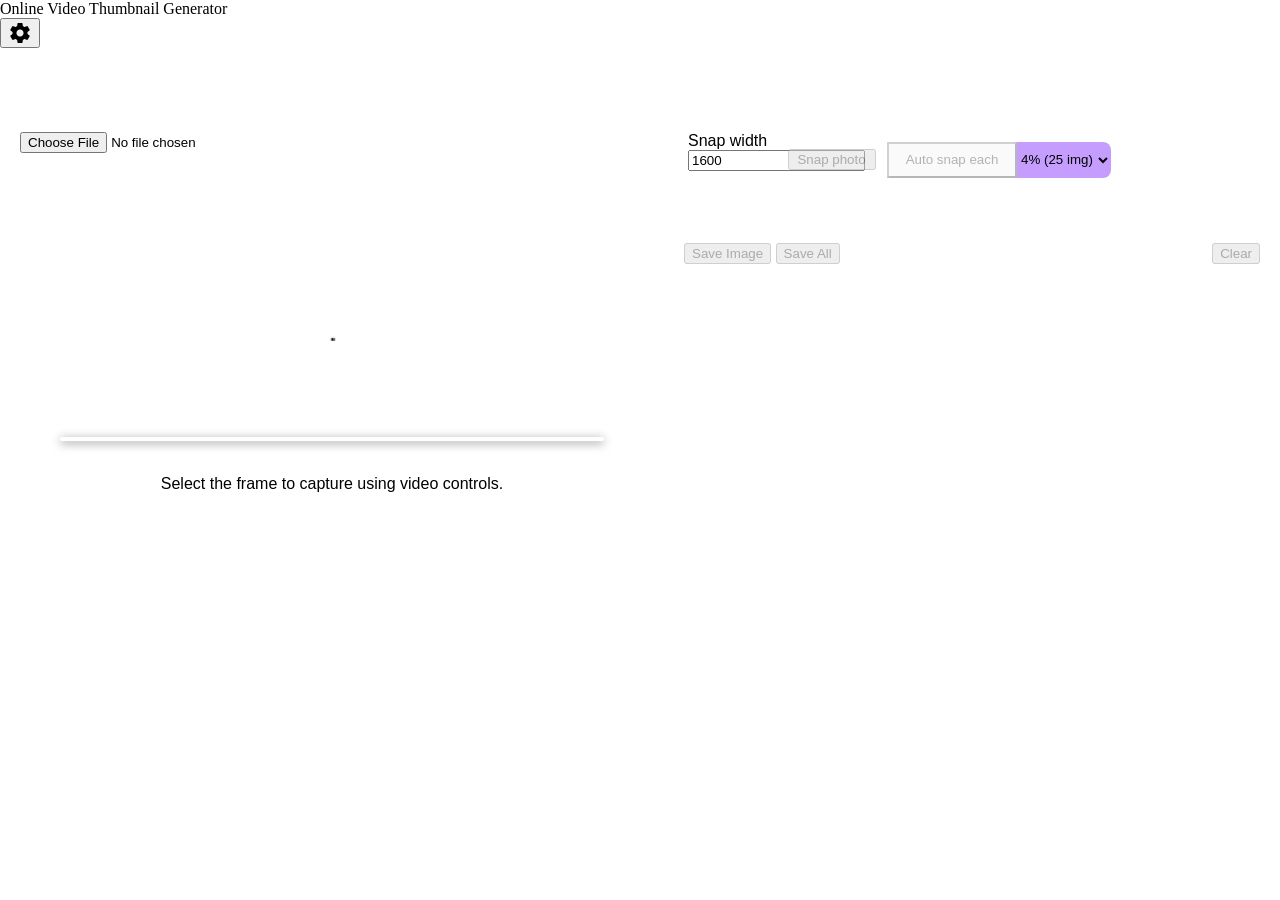
==== commit e4002f08: "Enhance drag-and-drop feedback and add wheel navigation for image selection. Updated CSS for improve" ====
--- a/indexv.2.html
+++ b/indexv.2.html
@@ -52,9 +52,17 @@
     }
 
     /* Optional subtle visual when dragging files over the page */
-    .drag-over-page {
-      outline: 6px dashed rgba(0, 150, 255, 0.25);
-      outline-offset: -6px;
+    .drag-over-page::before {
+      content: '';
+      position: fixed;
+      top: 0;
+      left: 0;
+      right: 0;
+      bottom: 0;
+      border: 8px dashed rgba(48, 238, 0, 0.8);
+      background: rgba(20, 238, 0, 0.05);
+      z-index: 9999;
+      pointer-events: none;
     }
 
     /* Speed indicator overlay */
@@ -689,6 +697,7 @@
           <div><strong>Shift + ,</strong> - Decrease playback speed</div>
           <div><strong>Shift + .</strong> - Increase playback speed</div>
           <div><strong>Shift + , + .</strong> - Reset playback speed to 1x</div>
+          <div><strong>Shift + Scroll Wheel</strong> - Cycle through snapped frames</div>
         </div>
       </div>
     </div>
@@ -794,13 +803,6 @@
                 <option value="1m">1 minute</option>
               </select>
             </div>
-            <label class="mdc-text-field mdc-text-field--filled" id="snapdelay" >
-              <span class="mdc-text-field__ripple"></span>
-              <span class="mdc-floating-label" id="size-label">Snap delay</span>
-              <input id="snapd" type=number size="5" onchange="resize()" value="400" class="mdc-text-field__input"
-                type="text" placeholder="" aria-labelledby="size-label" >
-              <span class="mdc-line-ripple"></span>
-            </label>
           </div>
         </div>
         <div class="canvas-container">
--- a/css/style.css
+++ b/css/style.css
@@ -30,18 +30,14 @@
     margin-left: auto;
   }
 
-  #videowidth, #snapdelay{
+  #videowidth{
     margin-bottom: 1rem;
     max-width: 84px;
     width: 22%;
     padding: 0 4px;
   }
-  #videowidth .mdc-floating-label,
-  #snapdelay .mdc-floating-label{
+  #videowidth .mdc-floating-label{
     left: 4px;
-  }
-  #snapdelay{
-    margin-left: 8px;
   }
 
   #videoInfo {
@@ -165,6 +161,17 @@
     box-sizing: border-box;
     max-height: calc(100vh - 240px);
     overflow-y: auto;
+  }
+
+  #preview {
+    position: sticky;
+    top: 0;
+    z-index: 10;
+    background: #fff;
+    padding: 8px;
+    border-radius: 4px;
+    box-shadow: 0 2px 4px rgba(0,0,0,0.1);
+    margin-bottom: 1rem;
   }
   #videoControls > div{
     margin: 8px 0;
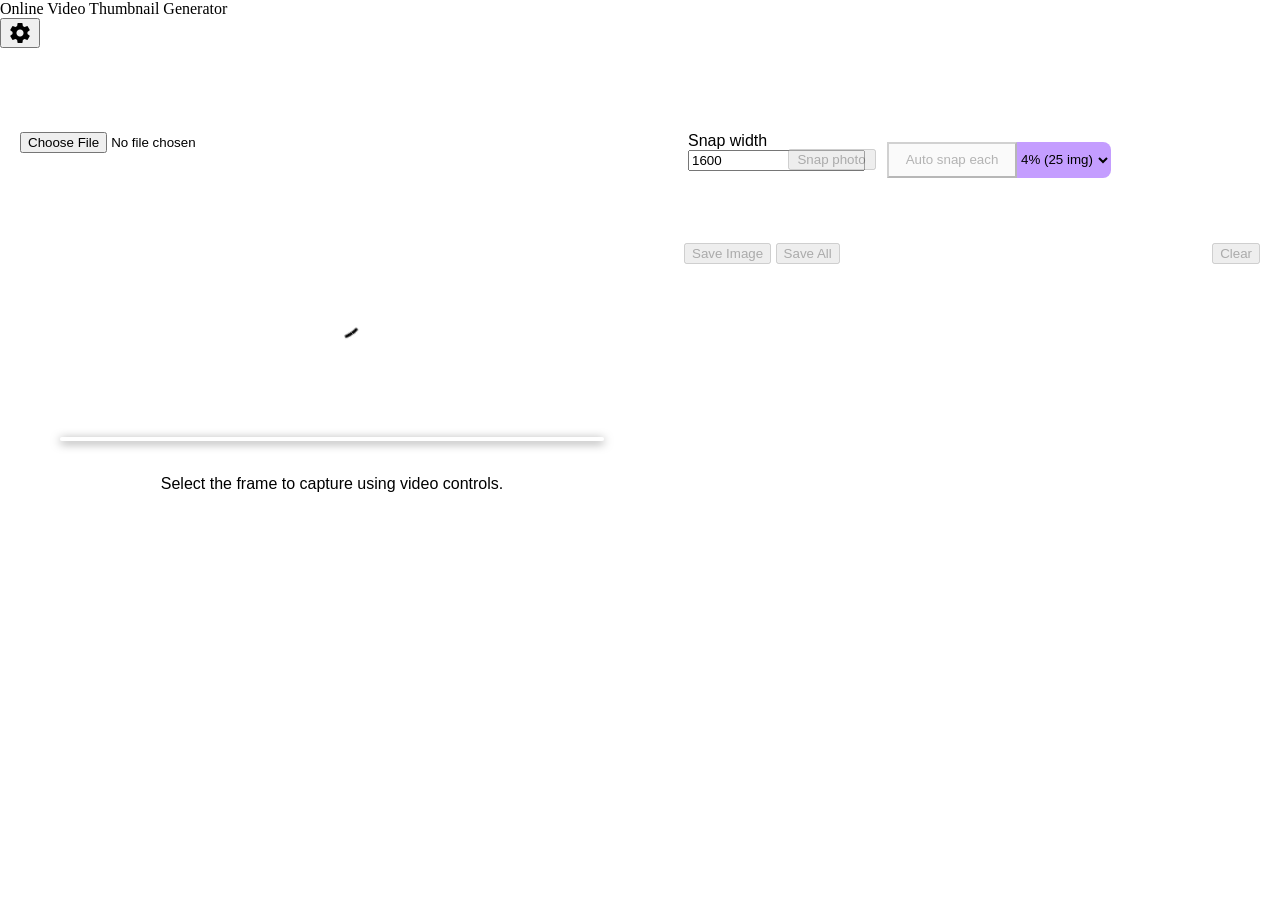
==== commit 8726d616: "Now when you click on the video's native duration slider or any other native video control: The vide" ====
--- a/indexv.2.html
+++ b/indexv.2.html
@@ -141,6 +141,9 @@
       // Setup keyboard event listeners
       setupKeyboardControls();
 
+      // Setup video focus management
+      setupVideoFocusManagement();
+
       // Setup drag & drop everywhere
       setupGlobalDragAndDrop();
 
@@ -194,6 +197,26 @@
       }, 1500);
     }
     
+    // Video focus management to prevent native controls from retaining focus
+    function setupVideoFocusManagement() {
+      const video = document.getElementById('video');
+      
+      // Blur video when it gets focus (e.g., from clicking native controls)
+      video.addEventListener('focus', function() {
+        // Small delay to ensure the focus event completes
+        setTimeout(() => {
+          video.blur();
+        }, 0);
+      });
+      
+      // Also handle mouseup to blur after clicking native controls
+      video.addEventListener('mouseup', function() {
+        setTimeout(() => {
+          video.blur();
+        }, 0);
+      });
+    }
+
     // Enhanced keyboard control system
     function setupKeyboardControls() {
       document.addEventListener('keydown', function(e) {
@@ -204,10 +227,20 @@
           return;
         }
         
-        // Avoid firing our shortcuts while typing in form fields
+        // Avoid firing our shortcuts while typing in form fields OR when video is focused
         const tag = (e.target && e.target.tagName) ? e.target.tagName.toLowerCase() : null;
         const isEditable = tag === 'input' || tag === 'textarea' || (e.target && e.target.isContentEditable);
+        const isVideo = tag === 'video';
+        
         if (isEditable) return;
+        
+        // If video is focused, blur it and prevent default
+        if (isVideo) {
+          video.blur();
+          e.preventDefault();
+          e.stopPropagation();
+          return;
+        }
 
         // Track pressed keys
         pressedKeys.add(e.code);
